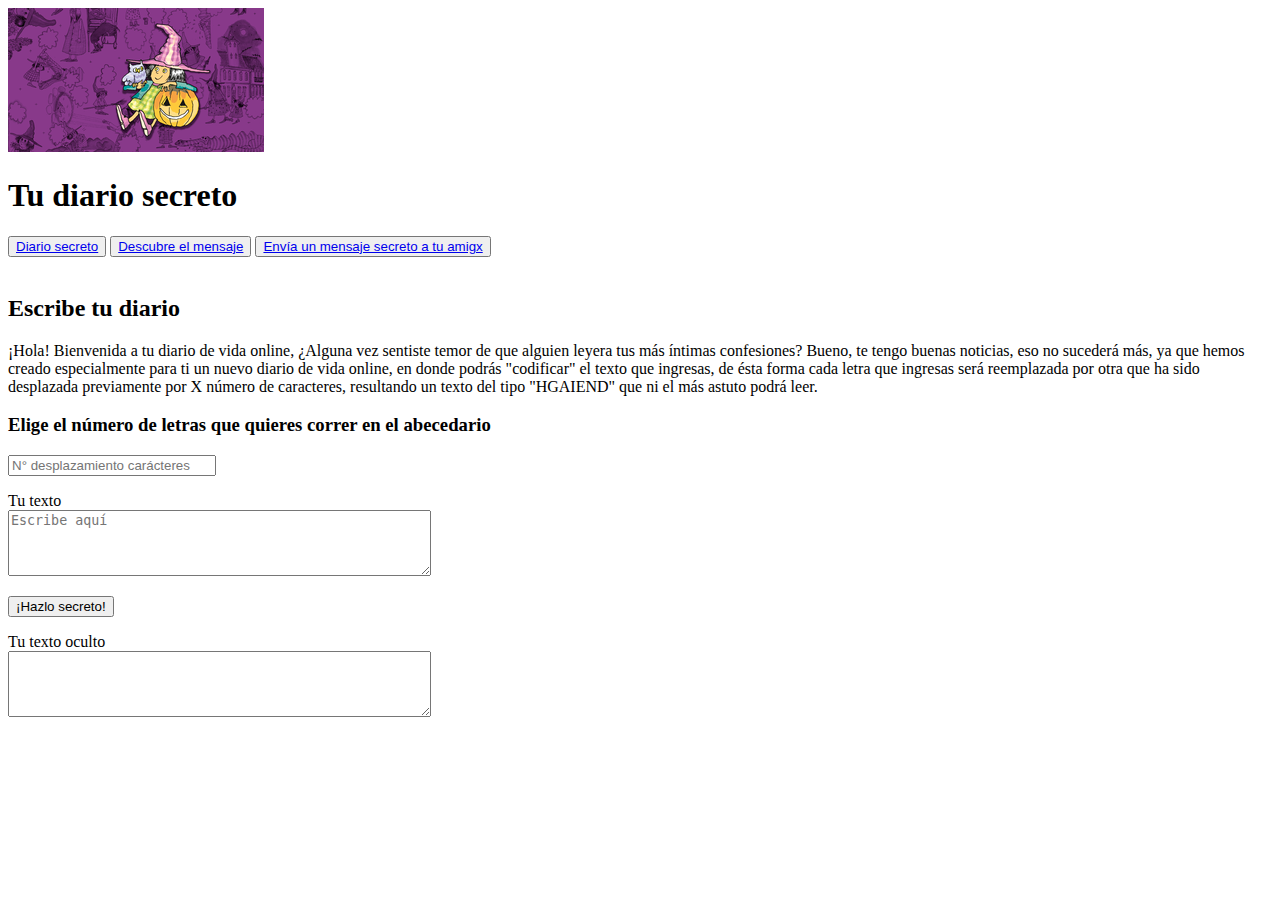
==== src/index.html @ 14720782 "Commit inicial" ====
<!DOCTYPE html>
<html>
  <head>
    <meta charset="utf-8">
    <title>Mi diario secreto</title>
    <link rel="stylesheet" href="style.css" />
  </head>
  <body>
    <header>
      <img src="img/web-pascualina-originals.ico" alt="logo" />
    <h1>Tu diario secreto</h1>
    </header>
    <nav>
       <button><a href="#">Diario secreto</a></button>
       <button><a href="#">Descubre el mensaje</a></button>
       <button><a href="#">Envía un mensaje secreto a tu amigx</a></button>
       
</nav>
<br>
<article>
<section>
<form action="cipher.js">
  
  <h2><label>Escribe tu diario</label></h2>
  
  <p>¡Hola! Bienvenida a tu diario de vida online, ¿Alguna vez sentiste temor de que alguien leyera tus más íntimas confesiones?
    Bueno, te tengo buenas noticias, eso no sucederá más, ya que hemos creado especialmente para ti un nuevo diario de vida online,
    en donde podrás "codificar" el texto que ingresas, de ésta forma cada letra que ingresas será reemplazada por otra que ha sido
    desplazada previamente por X número de caracteres, resultando un texto del tipo "HGAIEND" que ni el más astuto podrá leer.    
    </p>
    
    <h3>Elige el número de letras que quieres correr en el abecedario</h3>
  
    <p><input type="number" placeholder="N° desplazamiento carácteres" id="displacement" size="4" style="width : 200px";/></p>

<p><p><label>Tu texto</label>
  <br>
  <textarea id="inputText" name="cuadroDeTexto" rows="4" cols="50" placeholder="Escribe aquí" onkeyup="upperCaseText(this);">
</textarea></p>

<button type= "button" id="code">¡Hazlo secreto!</button>
<br>

<p><label>Tu texto oculto</label>
  <br>
  <textarea id="textOutput" name="textOutput" rows="4" cols="50" readonly >
  </textarea>
</form>
</section>

</article>
    <div id="root">
      </div>
    <script src="index.js" type="module"></script>
  </body>
</html>
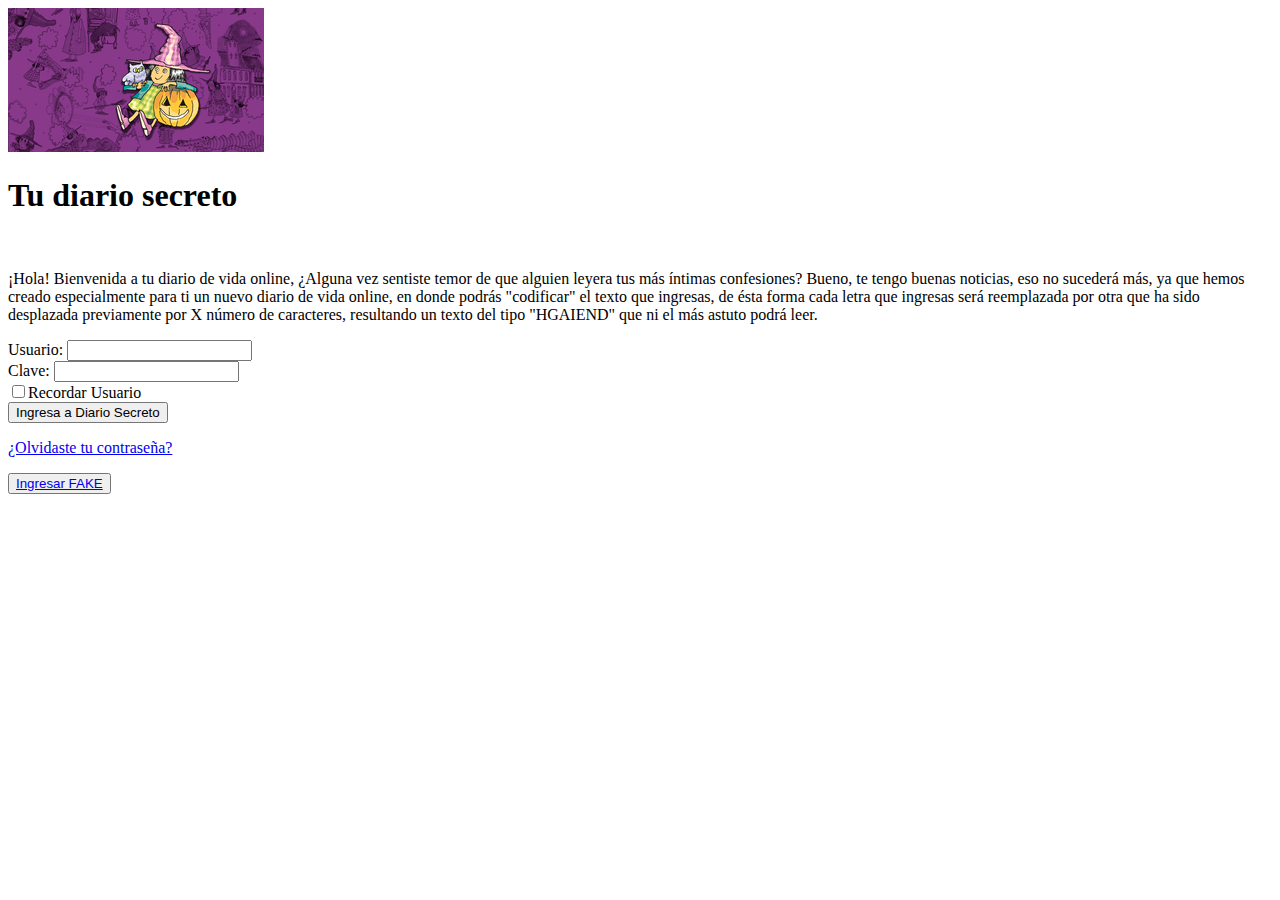
==== commit 5ee0dd24: "segundo commit" ====
--- a/src/index.html
+++ b/src/index.html
@@ -10,47 +10,36 @@
       <img src="img/web-pascualina-originals.ico" alt="logo" />
     <h1>Tu diario secreto</h1>
     </header>
-    <nav>
-       <button><a href="#">Diario secreto</a></button>
-       <button><a href="#">Descubre el mensaje</a></button>
-       <button><a href="#">Envía un mensaje secreto a tu amigx</a></button>
-       
-</nav>
-<br>
-<article>
-<section>
-<form action="cipher.js">
-  
-  <h2><label>Escribe tu diario</label></h2>
-  
-  <p>¡Hola! Bienvenida a tu diario de vida online, ¿Alguna vez sentiste temor de que alguien leyera tus más íntimas confesiones?
+    
+       <br>
+<p>¡Hola! Bienvenida a tu diario de vida online, ¿Alguna vez sentiste temor de que alguien leyera tus más íntimas confesiones?
     Bueno, te tengo buenas noticias, eso no sucederá más, ya que hemos creado especialmente para ti un nuevo diario de vida online,
     en donde podrás "codificar" el texto que ingresas, de ésta forma cada letra que ingresas será reemplazada por otra que ha sido
     desplazada previamente por X número de caracteres, resultando un texto del tipo "HGAIEND" que ni el más astuto podrá leer.    
     </p>
     
-    <h3>Elige el número de letras que quieres correr en el abecedario</h3>
-  
-    <p><input type="number" placeholder="N° desplazamiento carácteres" id="displacement" size="4" style="width : 200px";/></p>
+    <div id="container">
+      <form>
+          <!-- Username -->
+          <label for="name">Usuario:</label>
+          <input type="name">
+          <br>
+          <!-- Password -->
+          <label for="username">Clave:</label>
+           <input type="password">
+          <div id="lower">
+              <input type="checkbox"><label class="check" for="checkbox">Recordar Usuario</label>
+              <!-- Submit Button -->
+              <br>
+              <input type="submit" value="Ingresa a Diario Secreto">
+              <p><a href="#">¿Olvidaste tu contraseña?</a>
+          </div>
+      </form>       
+  </div>
+    <button><a href="pagDiarioSecreto.html">Ingresar FAKE</a></button>
 
-<p><p><label>Tu texto</label>
-  <br>
-  <textarea id="inputText" name="cuadroDeTexto" rows="4" cols="50" placeholder="Escribe aquí" onkeyup="upperCaseText(this);">
-</textarea></p>
-
-<button type= "button" id="code">¡Hazlo secreto!</button>
-<br>
-
-<p><label>Tu texto oculto</label>
-  <br>
-  <textarea id="textOutput" name="textOutput" rows="4" cols="50" readonly >
-  </textarea>
-</form>
-</section>
-
-</article>
     <div id="root">
       </div>
-    <script src="index.js" type="module"></script>
+    <script src="pagEntrada.js" type="module"></script>
   </body>
 </html>
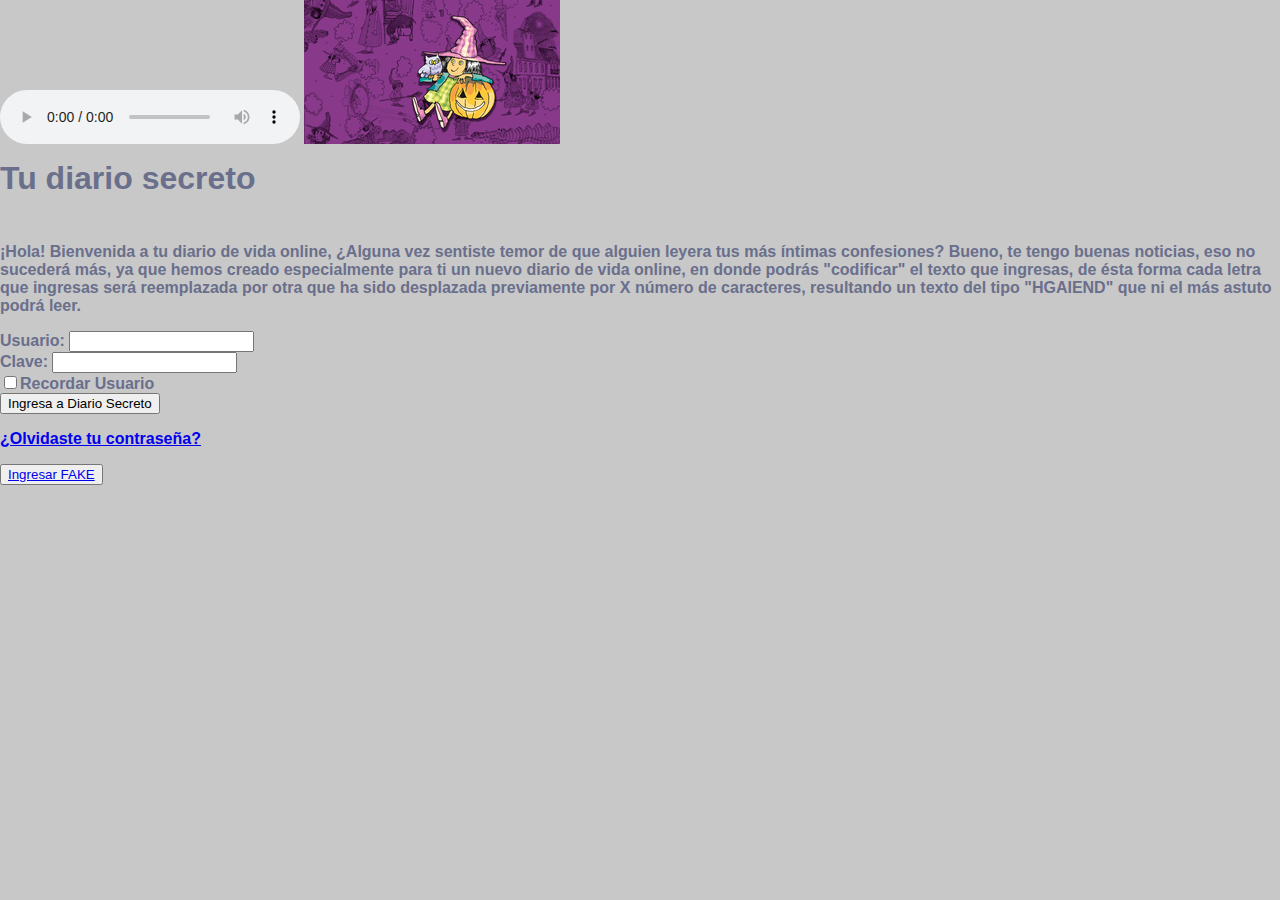
==== commit 9305cb48: "tercer commit" ====
--- a/src/index.html
+++ b/src/index.html
@@ -7,6 +7,9 @@
   </head>
   <body>
     <header>
+      <audio controls autoplay loop>
+        <source src="audio/y2meta.com - The Sims Makin Magic Soundtrack (128 kbps).mp3" type="audio/mpeg">
+      </audio>
       <img src="img/web-pascualina-originals.ico" alt="logo" />
     <h1>Tu diario secreto</h1>
     </header>
@@ -17,7 +20,7 @@
     en donde podrás "codificar" el texto que ingresas, de ésta forma cada letra que ingresas será reemplazada por otra que ha sido
     desplazada previamente por X número de caracteres, resultando un texto del tipo "HGAIEND" que ni el más astuto podrá leer.    
     </p>
-    
+     
     <div id="container">
       <form>
           <!-- Username -->
@@ -35,8 +38,11 @@
               <p><a href="#">¿Olvidaste tu contraseña?</a>
           </div>
       </form>       
+      
   </div>
-    <button><a href="pagDiarioSecreto.html">Ingresar FAKE</a></button>
+    
+  <button><a href="pagDiarioSecreto.html">Ingresar FAKE</a></button>
+    
 
     <div id="root">
       </div>
--- a/src/style.css
+++ b/src/style.css
@@ -0,0 +1,147 @@
+body{
+	margin:0;
+	color:#6a6f8c;
+	background:#c8c8c8;
+	font:600 16px/18px 'Open Sans',sans-serif;
+}
+
+
+.login-wrap{
+	width:100%;
+	margin:auto;
+	max-width:525px;
+	min-height:670px;
+	position:relative;
+	background:url(https://raw.githubusercontent.com/khadkamhn/day-01-login-form/master/img/bg.jpg) no-repeat center;
+	box-shadow:0 12px 15px 0 rgba(0,0,0,.24),0 17px 50px 0 rgba(0,0,0,.19);
+}
+.login-html{
+	width:100%;
+	height:100%;
+	position:absolute;
+	padding:90px 70px 50px 70px;
+	background:rgba(40,57,101,.9);
+}
+.login-html .sign-in-htm,
+.login-html .sign-up-htm{
+	top:0;
+	left:0;
+	right:0;
+	bottom:0;
+	position:absolute;
+	transform:rotateY(180deg);
+	backface-visibility:hidden;
+	transition:all .4s linear;
+}
+.login-html .sign-in,
+.login-html .sign-up,
+.login-form .group .check{
+	display:none;
+}
+.login-html .tab,
+.login-form .group .label,
+.login-form .group .button{
+	text-transform:uppercase;
+}
+.login-html .tab{
+	font-size:22px;
+	margin-right:15px;
+	padding-bottom:5px;
+	margin:0 15px 10px 0;
+	display:inline-block;
+	border-bottom:2px solid transparent;
+}
+.login-html .sign-in:checked + .tab,
+.login-html .sign-up:checked + .tab{
+	color:#fff;
+	border-color:#1161ee;
+}
+.login-form{
+	min-height:345px;
+	position:relative;
+	perspective:1000px;
+	transform-style:preserve-3d;
+}
+.login-form .group{
+	margin-bottom:15px;
+}
+.login-form .group .label,
+.login-form .group .input,
+.login-form .group .button{
+	width:100%;
+	color:#fff;
+	display:block;
+}
+.login-form .group .input,
+.login-form .group .button{
+	border:none;
+	padding:15px 20px;
+	border-radius:25px;
+	background:rgba(255,255,255,.1);
+}
+.login-form .group input[data-type="password"]{
+	text-security:circle;
+	-webkit-text-security:circle;
+}
+.login-form .group .label{
+	color:#aaa;
+	font-size:12px;
+}
+.login-form .group .button{
+	background:#1161ee;
+}
+.login-form .group label .icon{
+	width:15px;
+	height:15px;
+	border-radius:2px;
+	position:relative;
+	display:inline-block;
+	background:rgba(255,255,255,.1);
+}
+.login-form .group label .icon:before,
+.login-form .group label .icon:after{
+	content:'';
+	width:10px;
+	height:2px;
+	background:#fff;
+	position:absolute;
+	transition:all .2s ease-in-out 0s;
+}
+.login-form .group label .icon:before{
+	left:3px;
+	width:5px;
+	bottom:6px;
+	transform:scale(0) rotate(0);
+}
+.login-form .group label .icon:after{
+	top:6px;
+	right:0;
+	transform:scale(0) rotate(0);
+}
+.login-form .group .check:checked + label{
+	color:#fff;
+}
+.login-form .group .check:checked + label .icon{
+	background:#1161ee;
+}
+.login-form .group .check:checked + label .icon:before{
+	transform:scale(1) rotate(45deg);
+}
+.login-form .group .check:checked + label .icon:after{
+	transform:scale(1) rotate(-45deg);
+}
+.login-html .sign-in:checked + .tab + .sign-up + .tab + .login-form .sign-in-htm{
+	transform:rotate(0);
+}
+.login-html .sign-up:checked + .tab + .login-form .sign-up-htm{
+	transform:rotate(0);
+}
+
+.hr{
+	height:2px;
+	margin:60px 0 50px 0;
+	background:rgba(255,255,255,.2);
+}
+.foot-lnk{
+	text-align:center;
+}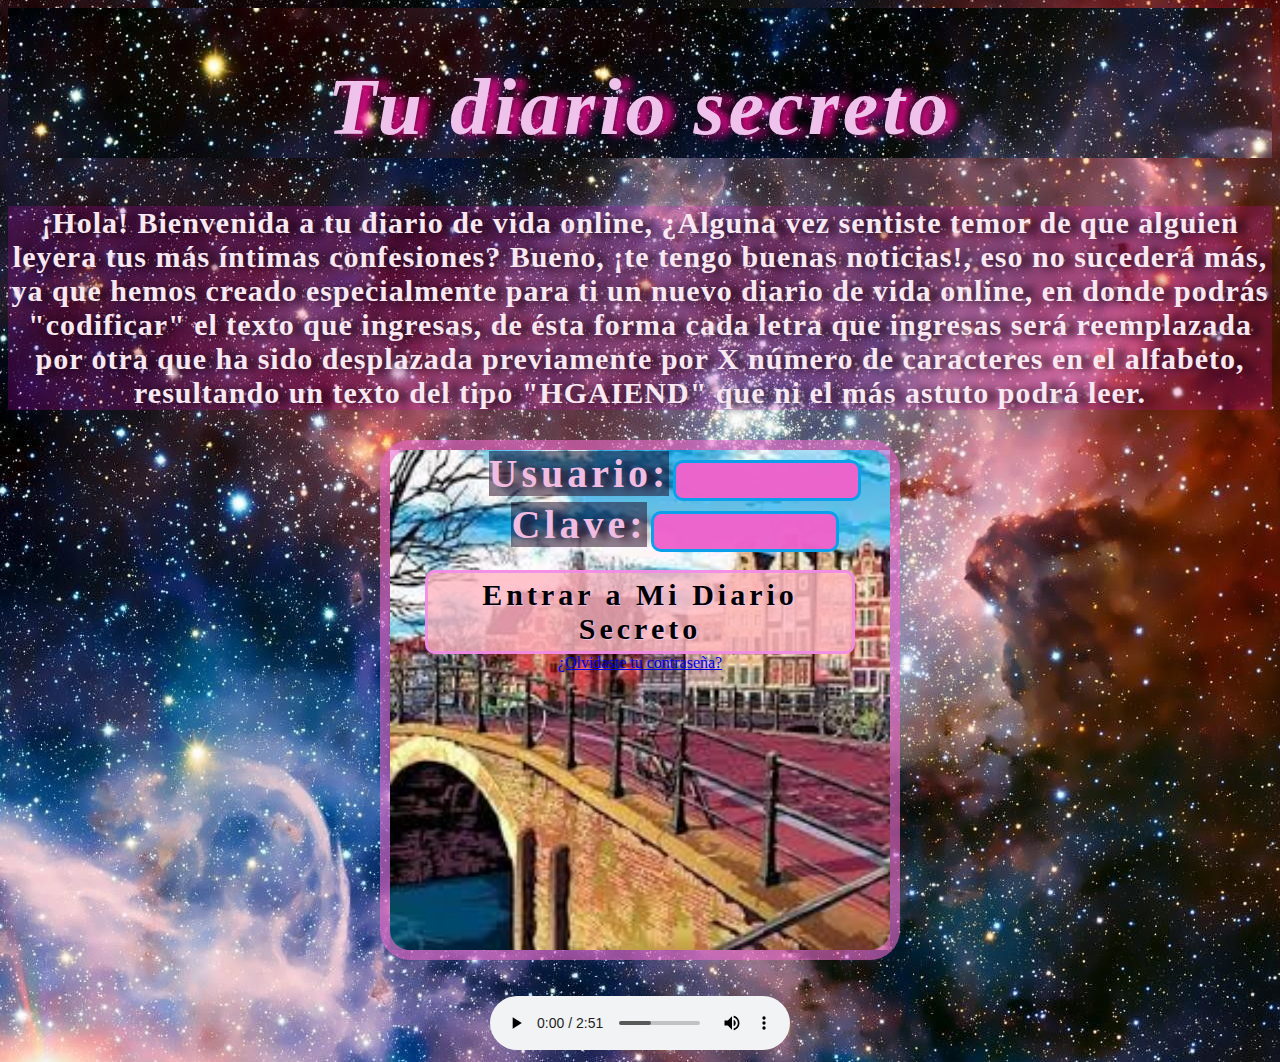
==== commit 8e8d95bd: "encode-code listos" ====
--- a/src/index.html
+++ b/src/index.html
@@ -3,48 +3,45 @@
   <head>
     <meta charset="utf-8">
     <title>Mi diario secreto</title>
-    <link rel="stylesheet" href="style.css" />
+    <link href="style.css" rel="stylesheet" type="text/css" />
   </head>
   <body>
-    <header>
-      <audio controls autoplay loop>
-        <source src="audio/y2meta.com - The Sims Makin Magic Soundtrack (128 kbps).mp3" type="audio/mpeg">
-      </audio>
-      <img src="img/web-pascualina-originals.ico" alt="logo" />
-    <h1>Tu diario secreto</h1>
+     <header>
+       <h1>Tu diario secreto</h1>
     </header>
     
-       <br>
+  <br>
 <p>¡Hola! Bienvenida a tu diario de vida online, ¿Alguna vez sentiste temor de que alguien leyera tus más íntimas confesiones?
-    Bueno, te tengo buenas noticias, eso no sucederá más, ya que hemos creado especialmente para ti un nuevo diario de vida online,
+    Bueno, ¡te tengo buenas noticias!, eso no sucederá más, ya que hemos creado especialmente para ti un nuevo diario de vida online,
     en donde podrás "codificar" el texto que ingresas, de ésta forma cada letra que ingresas será reemplazada por otra que ha sido
-    desplazada previamente por X número de caracteres, resultando un texto del tipo "HGAIEND" que ni el más astuto podrá leer.    
+    desplazada previamente por X número de caracteres en el alfabeto, resultando un texto del tipo "HGAIEND" que ni el más astuto podrá leer.    
     </p>
      
     <div id="container">
       <form>
           <!-- Username -->
-          <label for="name">Usuario:</label>
-          <input type="name">
+          <label for="name" >Usuario:</label>
+          <input type="name" id="usuario">
           <br>
           <!-- Password -->
           <label for="username">Clave:</label>
-           <input type="password">
+           <input type="password" id="clave">
           <div id="lower">
-              <input type="checkbox"><label class="check" for="checkbox">Recordar Usuario</label>
               <!-- Submit Button -->
               <br>
-              <input type="submit" value="Ingresa a Diario Secreto">
-              <p><a href="#">¿Olvidaste tu contraseña?</a>
+             <button type="button" id="entrar" >Entrar a Mi Diario Secreto</button>
+              <br>
+              <a href="#">¿Olvidaste tu contraseña?</a>
           </div>
       </form>       
       
   </div>
-    
-  <button><a href="pagDiarioSecreto.html">Ingresar FAKE</a></button>
-    
-
-    <div id="root">
+    <br>
+  <br>
+  <audio controls autoplay>
+    <source src="audio/X2Download.com - Porcelain (Moby) Instrumental Music (128 kbps).mp3" type="audio/mpeg">
+  </audio>
+  <div id="root">
       </div>
     <script src="pagEntrada.js" type="module"></script>
   </body>
--- a/src/style.css
+++ b/src/style.css
@@ -1,147 +1,141 @@
-body{
-	margin:0;
-	color:#6a6f8c;
-	background:#c8c8c8;
-	font:600 16px/18px 'Open Sans',sans-serif;
+body {
+	background-image: url(img2/8516.jpg);
+	background-repeat: no-repeat;
+	background-position:center;
+	background-color: black;
+	color: rgb(153, 56, 177);
+	text-align: center;
+	}
+
+header {
+	background-image: url(img2/8516.jpg);
+	background-color: rgba(241, 16, 223, 0.199);
+	height: 150px;
+	overflow:hidden;
+	text-align:center;
+	color: hsl(305, 59%, 85%);
+	font-size: 40px;
+	font-family:Lucida Handwriting;
+	font-weight: bolder;
+	text-shadow: 10px 1px 8px rgba(240, 8, 143, 0.938);
+	letter-spacing: 4px;
+	font-style: italic;
+}
+
+p {
+	
+	
+	color: hsl(325, 52%, 94%);
+	font-size: 30px;
+	font-family: gabriola;
+	font-weight:bolder;
+	text-shadow: 10px 1px 8px rgba(20, 4, 18, 0.945);
+	letter-spacing: 1px;
+	background-color: rgba(241, 6, 210, 0.192);
+    
+ 
+}
+
+#container {
+	 background-image: url(img2/fondo.jpg);
+	 background-repeat: no-repeat;
+	 background-size: cover;
+	 height: 500px;
+	 width: 500px;
+	 text-align: center;
+	border: 10px solid hsla(315, 77%, 67%, 0.603);
+    margin: auto;
+	border-radius: 30px;
+	
 }
 
 
-.login-wrap{
-	width:100%;
-	margin:auto;
-	max-width:525px;
-	min-height:670px;
-	position:relative;
-	background:url(https://raw.githubusercontent.com/khadkamhn/day-01-login-form/master/img/bg.jpg) no-repeat center;
-	box-shadow:0 12px 15px 0 rgba(0,0,0,.24),0 17px 50px 0 rgba(0,0,0,.19);
-}
-.login-html{
-	width:100%;
-	height:100%;
-	position:absolute;
-	padding:90px 70px 50px 70px;
-	background:rgba(40,57,101,.9);
-}
-.login-html .sign-in-htm,
-.login-html .sign-up-htm{
-	top:0;
-	left:0;
-	right:0;
-	bottom:0;
-	position:absolute;
-	transform:rotateY(180deg);
-	backface-visibility:hidden;
-	transition:all .4s linear;
-}
-.login-html .sign-in,
-.login-html .sign-up,
-.login-form .group .check{
-	display:none;
-}
-.login-html .tab,
-.login-form .group .label,
-.login-form .group .button{
-	text-transform:uppercase;
-}
-.login-html .tab{
-	font-size:22px;
-	margin-right:15px;
-	padding-bottom:5px;
-	margin:0 15px 10px 0;
-	display:inline-block;
-	border-bottom:2px solid transparent;
-}
-.login-html .sign-in:checked + .tab,
-.login-html .sign-up:checked + .tab{
-	color:#fff;
-	border-color:#1161ee;
-}
-.login-form{
-	min-height:345px;
-	position:relative;
-	perspective:1000px;
-	transform-style:preserve-3d;
-}
-.login-form .group{
-	margin-bottom:15px;
-}
-.login-form .group .label,
-.login-form .group .input,
-.login-form .group .button{
-	width:100%;
-	color:#fff;
-	display:block;
-}
-.login-form .group .input,
-.login-form .group .button{
-	border:none;
-	padding:15px 20px;
-	border-radius:25px;
-	background:rgba(255,255,255,.1);
-}
-.login-form .group input[data-type="password"]{
-	text-security:circle;
-	-webkit-text-security:circle;
-}
-.login-form .group .label{
-	color:#aaa;
-	font-size:12px;
-}
-.login-form .group .button{
-	background:#1161ee;
-}
-.login-form .group label .icon{
-	width:15px;
-	height:15px;
-	border-radius:2px;
-	position:relative;
-	display:inline-block;
-	background:rgba(255,255,255,.1);
-}
-.login-form .group label .icon:before,
-.login-form .group label .icon:after{
-	content:'';
-	width:10px;
-	height:2px;
-	background:#fff;
-	position:absolute;
-	transition:all .2s ease-in-out 0s;
-}
-.login-form .group label .icon:before{
-	left:3px;
-	width:5px;
-	bottom:6px;
-	transform:scale(0) rotate(0);
-}
-.login-form .group label .icon:after{
-	top:6px;
-	right:0;
-	transform:scale(0) rotate(0);
-}
-.login-form .group .check:checked + label{
-	color:#fff;
-}
-.login-form .group .check:checked + label .icon{
-	background:#1161ee;
-}
-.login-form .group .check:checked + label .icon:before{
-	transform:scale(1) rotate(45deg);
-}
-.login-form .group .check:checked + label .icon:after{
-	transform:scale(1) rotate(-45deg);
-}
-.login-html .sign-in:checked + .tab + .sign-up + .tab + .login-form .sign-in-htm{
-	transform:rotate(0);
-}
-.login-html .sign-up:checked + .tab + .login-form .sign-up-htm{
-	transform:rotate(0);
+label{
+	
+	color:rgb(241, 188, 225);
+	text-shadow: 10px 1px 8px rgba(32, 4, 29, 0.959);
+	background-color: hsla(300, 87%, 6%, 0.5);
+	font-size: 40px;
+	font-family: gabriola;
+	font-weight:bolder;
+	letter-spacing: 4px;
+	margin-left: 70px;
+	
+    
 }
 
-.hr{
-	height:2px;
-	margin:60px 0 50px 0;
-	background:rgba(255,255,255,.2);
+#usuario {
+	border: 0;
+	background-color: hsla(315, 81%, 66%, 0.973);
+	border-radius: 10px;
+	border: 3px solid rgb(10, 160, 235);
+	width: 170px;
+	font-size: 20px;
+	padding: 6px;
+
 }
-.foot-lnk{
-	text-align:center;
-}+
+input checkbox {
+	border: 0;
+	background-color: hsla(315, 81%, 66%, 0.973);
+	border-radius: 10px;
+	border: 3px solid rgb(10, 160, 235);
+	width: 170px;
+	font-size: 20px;
+	padding: 6px;
+}
+
+#clave {
+	border: 0;
+	background-color: hsla(315, 81%, 66%, 0.973);
+	border-radius: 10px;
+	border: 3px solid rgb(10, 160, 235);
+	width: 170px;
+	font-size: 20px;
+	padding: 6px;
+}
+
+nav {
+	background-image: url(img2/8516.jpg);
+	background-repeat: no-repeat;
+	background-position:center;
+	border-radius: 10px;
+	border: 5px solid rgba(241, 133, 236, 0.822);
+	padding: 20px;
+    text-align: center;
+}
+
+button {
+	background-color: rgba(255, 182, 193, 0.801);
+	border-radius: 10px;
+	border: 3px solid rgba(241, 133, 236, 0.822);
+	width: 430px;
+	font-size: 20px;
+	padding: 5px;
+	font-size: 30px;
+	font-family: gabriola;
+	font-weight:bolder;
+	text-shadow: 1px 1px 1px rgba(240, 195, 232, 0.993);
+	letter-spacing: 4px;
+}
+
+h2 {
+	text-align: center;
+	color: rgb(241, 235, 241);
+}
+
+h3{
+	color:rgb(245, 229, 205);
+	background-color: hsla(300, 4%, 5%, 0.658);
+	
+}
+
+textarea {
+	background-color: rgba(255, 182, 193, 0.781);
+	border-radius: 10px;
+	border: 3px solid rgba(231, 9, 220, 0.822);
+}
+
+
+
+
